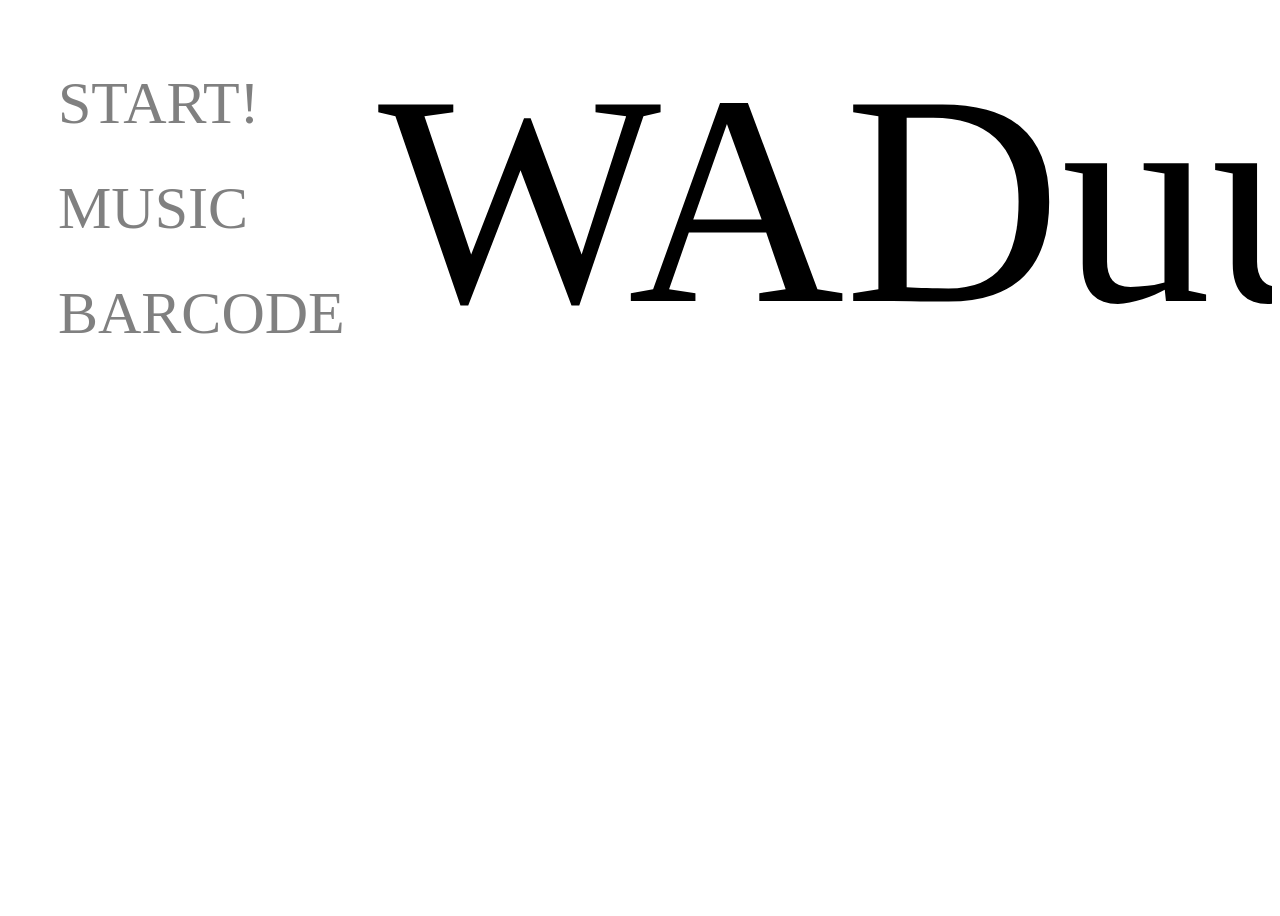
==== index.html @ dfeb8f60 "First initialization of the repository" ====
<!DOCTYPE html>
<html>

<head>
    <title>Brandend Huis</title>
    <!-- the small icon for the site -->
    <!--<link rel="icon" type="image/x-icon" href="/images/favicon.ico">-->  
    <meta charset="UTF=8"/>
    <link rel="stylesheet" href="index.css">
    <link rel="stylesheet" href="music.css">
</head>

<body>
    <!-- Navigation bar -->
    <div class="container">
        <ul class="navbar">
            <!-- To add an item, create file_name.html containing the content corresponding to the item. Add the following to this file: 
             - If you create a corresponding file_name.css document, implement that one in the header of this file (index.html)
             - below: <li class="navbar_item"><a href="#" data-page="file_name">ITEM_NAME</a></li> -->
            <li class="navbar_item"><a href="#" data-page="home">START!</a></li>
            <li class="navbar_item"><a href="#" data-page="music">MUSIC</a></li>
            <li class="navbar_item"><a href="#" data-page="supercollider">BARCODE</a></li>
        </ul>
    

    <!-- The main window -->
    <!-- The main window -->
    <div class="content" id="content">
        <!-- Content will be loaded here -->
    </div>
    </div>
    <script src="index.js"></script>

</body>

</html>
---- index.css ----
.container {
    display: flex; /* Makes children (navbar and content) align side by side */
    height: 100vh; /* Optional: Makes the container full height */
}

.navbar {
    width: 250px;    /*increase this if the navigation bar overlaps with the content*/
    padding: 20px;
    margin: 30px;
    /*background-color: aliceblue;*/
    list-style-type: none; /* Removes the bullet points */
}

.content {
    flex: 1;
    padding: 20px;
    overflow: auto;
    /*background-color: black*/
}

body{
    text-decoration: none;   /* This removes the underline */
}

.navbar_item a {
        font-family: Andale Mono;
        font-size: 60px;
        line-height: 1.5;
        color: grey;
        text-decoration: none;  /* This removes the underline */
}

.navbar_item {
    margin-bottom: 15px;
    /* Adjust this value to increase or decrease spacing */
}

.navbar_item a:hover {
    color: black;
}
---- music.css ----
.music_list {
    list-style-type: none;
    margin: 0;
    padding: 0;
    display: flex;   /*by default shows items from left to right*/
    list-style-type: none;
}

.music_list_item a {
    display: block;
    padding: 0px 0px;
    text-decoration: none;
}
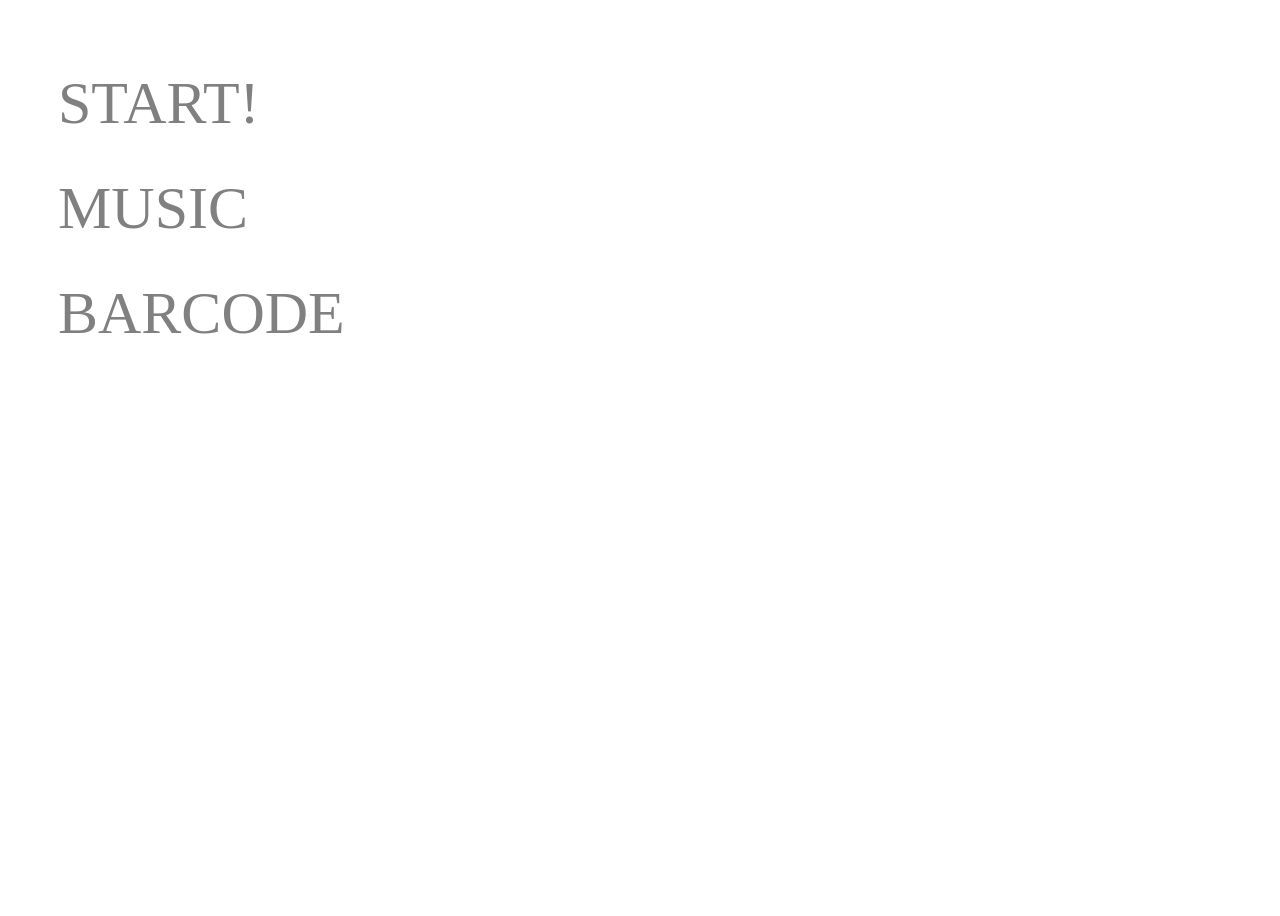
==== commit 2225c445: "Changes of structure, choosing an item of the navigationbar now leads you to a new page" ====
--- a/index.html
+++ b/index.html
@@ -6,8 +6,7 @@
     <!-- the small icon for the site -->
     <!--<link rel="icon" type="image/x-icon" href="/images/favicon.ico">-->  
     <meta charset="UTF=8"/>
-    <link rel="stylesheet" href="index.css">
-    <link rel="stylesheet" href="music.css">
+    <link rel="stylesheet" href="/index.css">
 </head>
 
 <body>
@@ -17,19 +16,19 @@
             <!-- To add an item, create file_name.html containing the content corresponding to the item. Add the following to this file: 
              - If you create a corresponding file_name.css document, implement that one in the header of this file (index.html)
              - below: <li class="navbar_item"><a href="#" data-page="file_name">ITEM_NAME</a></li> -->
-            <li class="navbar_item"><a href="#" data-page="home">START!</a></li>
-            <li class="navbar_item"><a href="#" data-page="music">MUSIC</a></li>
-            <li class="navbar_item"><a href="#" data-page="supercollider">BARCODE</a></li>
+             <li class="navbar_item"><a href="/Home/home.html">START!</a></li>
+            <li class="navbar_item"><a href="/Music/music.html">MUSIC</a></li>
+            <li class="navbar_item"><a href="/Supercollider/supercollider.html">BARCODE</a></li>
         </ul>
     
 
-    <!-- The main window -->
-    <!-- The main window -->
-    <div class="content" id="content">
-        <!-- Content will be loaded here -->
+        <!-- The main window -->
+        <!-- The main window -->
+        <div class="content" id="content">
+            <!-- Content will be loaded here -->
+        </div>
     </div>
-    </div>
-    <script src="index.js"></script>
+
 
 </body>
 
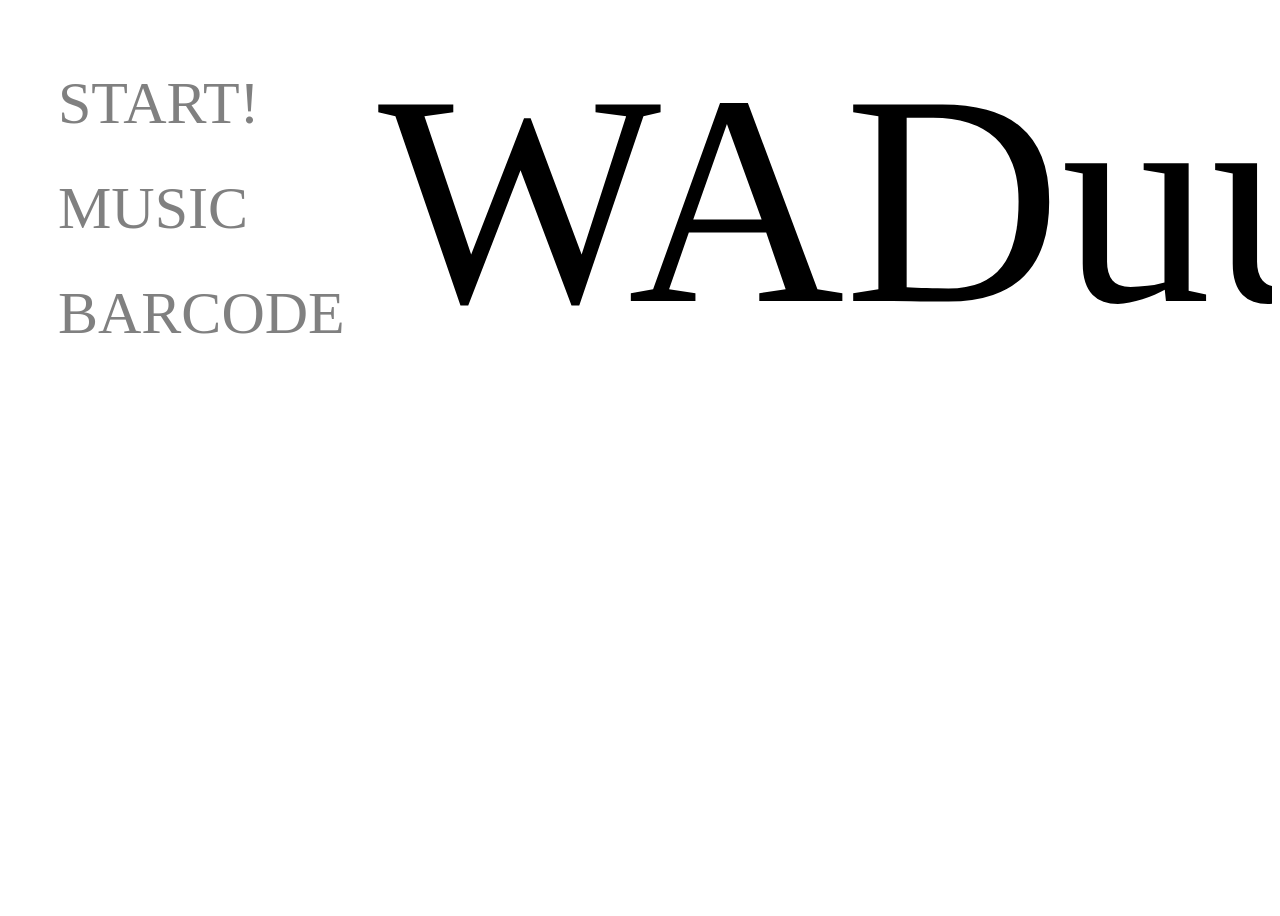
==== commit f5a0de03: "Set up a template file for making a new subpage and a corresponding explanation in the README.md fil" ====
--- a/index.html
+++ b/index.html
@@ -6,7 +6,7 @@
     <!-- the small icon for the site -->
     <!--<link rel="icon" type="image/x-icon" href="/images/favicon.ico">-->  
     <meta charset="UTF=8"/>
-    <link rel="stylesheet" href="/index.css">
+    <link rel="stylesheet" href="index.css">
 </head>
 
 <body>
@@ -16,9 +16,9 @@
             <!-- To add an item, create file_name.html containing the content corresponding to the item. Add the following to this file: 
              - If you create a corresponding file_name.css document, implement that one in the header of this file (index.html)
              - below: <li class="navbar_item"><a href="#" data-page="file_name">ITEM_NAME</a></li> -->
-             <li class="navbar_item"><a href="/Home/home.html">START!</a></li>
-            <li class="navbar_item"><a href="/Music/music.html">MUSIC</a></li>
-            <li class="navbar_item"><a href="/Supercollider/supercollider.html">BARCODE</a></li>
+            <li class="navbar_item"><a href="Home/home.html">START!</a></li>
+            <li class="navbar_item"><a href="Music/music.html">MUSIC</a></li>
+            <li class="navbar_item"><a href="Supercollider/supercollider.html">BARCODE</a></li>
         </ul>
     
 
@@ -29,6 +29,10 @@
         </div>
     </div>
 
+    <script>
+        window.location.href = "Home/home.html";
+    </script>
+
 
 </body>
 
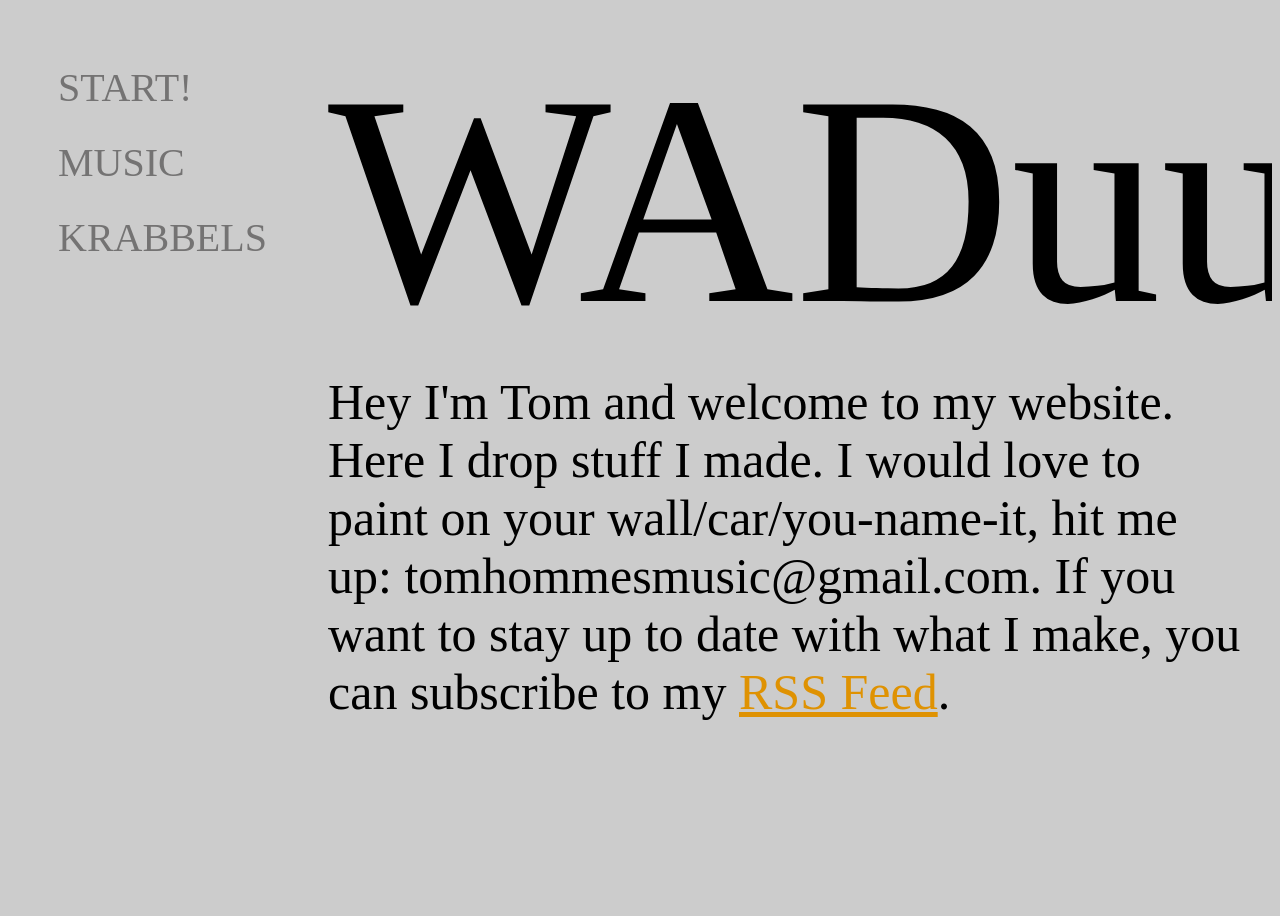
==== commit 0aad5f34: "Krabbels section is added" ====
--- a/index.html
+++ b/index.html
@@ -18,7 +18,7 @@
              - below: <li class="navbar_item"><a href="#" data-page="file_name">ITEM_NAME</a></li> -->
             <li class="navbar_item"><a href="Home/home.html">START!</a></li>
             <li class="navbar_item"><a href="Music/music.html">MUSIC</a></li>
-            <li class="navbar_item"><a href="Supercollider/supercollider.html">BARCODE</a></li>
+            <li class="navbar_item"><a href="Krabbels/krabbels.html">KRABBELS</a></li>
         </ul>
     
 
--- a/index.css
+++ b/index.css
@@ -4,7 +4,7 @@
 }
 
 .navbar {
-    width: 250px;    /*increase this if the navigation bar overlaps with the content*/
+    width: 200px;    /*increase this if the navigation bar overlaps with the content*/
     padding: 20px;
     margin: 30px;
     /*background-color: aliceblue;*/
@@ -20,13 +20,14 @@
 
 body{
     text-decoration: none;   /* This removes the underline */
+    background-color: hsl(217, 0%, 80%) /* Paperlike background color */
 }
 
 .navbar_item a {
         font-family: Andale Mono;
-        font-size: 60px;
+        font-size: 40px;
         line-height: 1.5;
-        color: grey;
+        color: rgb(116, 115, 115);
         text-decoration: none;  /* This removes the underline */
 }
 
@@ -39,4 +40,6 @@
     color: black;
 }
 
-
+a {
+    color: rgb(223, 146, 2);
+}
